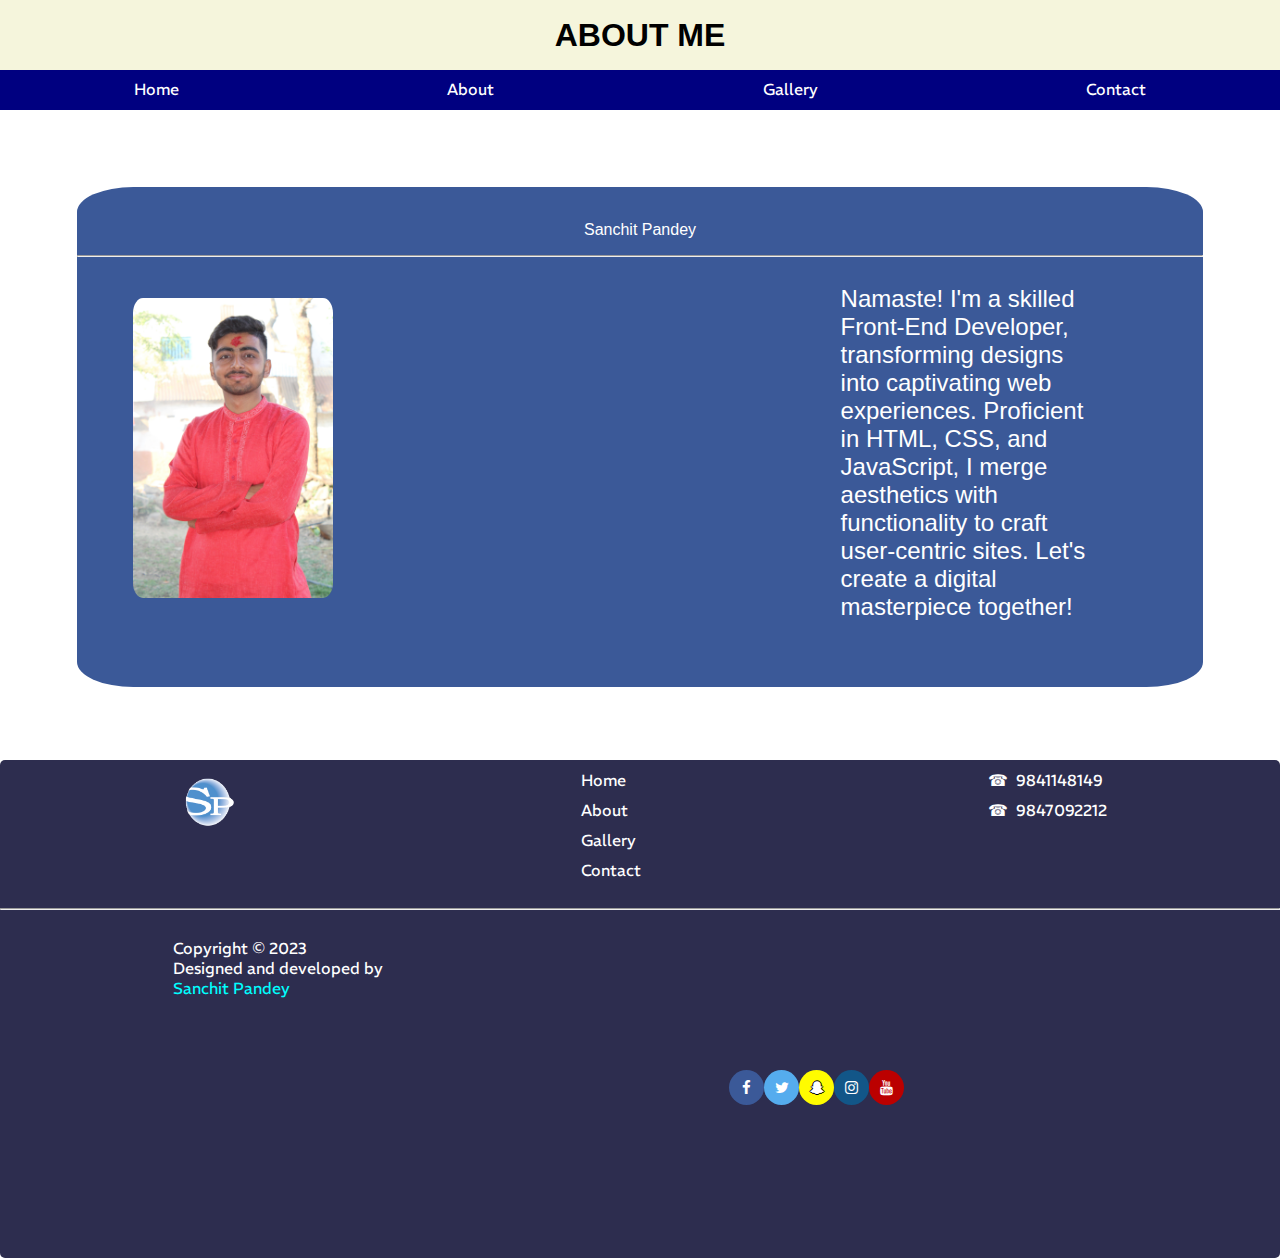
==== about.html @ d189371e "1stcommit" ====
<!DOCTYPE html>
<html lang="en">
<head>
    <meta charset="UTF-8">
    <meta name="viewport" content="width=device-width, initial-scale=1.0">
    <title>Sanchit | About</title>
    <link rel="stylesheet" href="https://cdnjs.cloudflare.com/ajax/libs/font-awesome/4.7.0/css/font-awesome.min.css">

    <link rel="stylesheet" href="about.css">
</head>
<body>
    
    <header>
        <h1 class="head">ABOUT ME</h1>
    </header>
    <nav>
        <a class="nv" href="./index.html">Home</a>
        <a class="nv" href="./about.html">About</a>
        <a class="nv" href="./gallery.html">Gallery</a>
        <a class="nv" href="./contact.html">Contact</a>
    </nav>

    <main>

        <div class="bg">
             <p class="head-txt">Sanchit Pandey</p>
             <hr>
             <div class="items">
           <img src="./img/IMG_6201.JPG" class="dv-img">
           
           <p class="text"> <br> Namaste! I'm a skilled Front-End Developer, transforming designs into captivating web experiences. Proficient in HTML, CSS, and JavaScript, I merge aesthetics with functionality to craft user-centric sites. Let's create a digital masterpiece together!</p>
           
           </div>
        
        </div>
    </main>

    <footer >
        <div class="bottom" >
        <div class="fst" >
           <img class="abc"  src="./img/sp.png" alt="">
        </div>
            <div class="last">
            <a id="ft-btm" class="btm"  href="./home.html" >Home</a>
            <a id="ft-btm" class="btm"  href="./about.html" >About</a>
            <a id="ft-btm" class="btm"  href="./gallery.html" >Gallery</a>
            <a id="ft-btm" class="btm"  href="./contact.html" >Contact</a>
        </div>
        <div class="sec">
            <a id="ft-btm" class="btm"  href="" >&#9742; &nbsp;9841148149</a>
            <a id="ft-btm" class="btm"  href="" >&#9742; &nbsp;9847092212</a>
            
         </div>
       
    </div>
    <br>
    <hr>
    <br>
    <div class="whole">
       <div class="lt" > Copyright &copy; 2023 <br> Designed and developed by <br> <a class="my-name" href="./home.html" >Sanchit Pandey</a></div>
       <div class="text">

        <a target="_blank" href="https://www.facebook.com/Sanchit.Pandeyy/" class="fa fa-facebook"></a>
        <a target="_blank" href="https://twitter.com/Sanchit_48" class="fa fa-twitter"></a>
        <a target="_blank" href="#" class="fa fa-snapchat-ghost"></a>
        <a target="_blank" href="https://www.instagram.com/sanchit_pandeyy/" class="fa fa-instagram"></a>
        <a target="_blank" href="https://www.youtube.com/channel/UCR57kAHNq_MiMV1_6E1IW2Q" class="fa fa-youtube"></a>
       </div>
    </div>

    <br>
    </footer>

</body>
</html>
---- about.css ----
@import url('https://fonts.googleapis.com/css2?family=REM:wght@100&display=swap');

body{
    margin: 0%;
    padding: 0%;
}


.head{
  font-family: Arial, sans-serif;

    margin: 0%;
    display: flex;
    justify-content: center;
    align-items: center;
    background-color: beige;
    height: 70px;

}

nav{
  background-color: navy;
  display: flex;
  font-family: 'REM', sans-serif;
justify-content: space-around;
align-items: center;
height: 40px;
}


.nv{
    color: white;
  
    text-decoration: none;
}


.nv::after {
    content: '';
    display: block;
    margin: auto;
    width: 0%;
    height: 1.5px;
    background: #fff;
    transition: width .4s ease-in;
  }
  
.nv:hover::after {
    width: 100%;
   }


.bg{
    background-color: #3B5998;
    border: 0px solid;
    border-radius: 5%;
    height: 500px;
    margin: 6%;
}

.head-txt{
    color: #fff;
    display: flex;
    justify-content: center;
    font-family: 'Lucida Sans', 'Lucida Sans Regular', 'Lucida Grande', 'Lucida Sans Unicode', Geneva, Verdana, sans-serif;
    padding-top: 3%;
}

.dv-img{
  margin-left: 5%;
    margin-top: 3%;
    border-radius: 5%;
   
    height: 300px;
}

.items{
  
    display: flex;
    justify-content: space-between;
}

.text{
    font-size: x-large;
    display: flex;
    align-items: center;
    width: 250px;
    height: 300px;
     font-family: 'Gill Sans', 'Gill Sans MT', Calibri, 'Trebuchet MS', sans-serif;
    color: #fff;
}



footer{
    font-family: 'REM', sans-serif;
    border-radius: 5px ;
    margin-top: -4px;
    height: fit-content;
    background-color: rgba(22, 22, 60,0.9);
    

  }

 
     .bottom{
     
       display: flex;
       justify-content: space-around;
    
 
       
    }



 
 
     .abc{
       margin-top: 30%; 
       height: 50px;
       width:60px;
     }
 
     a{
      text-decoration: none;
      color: white;
     }
     
     #ft-btm{
       padding-top: 10px;
       display:flex;
       text-decoration: none;
       color: white;
     }

  


     .lt{
     
      color:white;
      }

      .my-name{
        text-decoration: none;
        color: aqua;
      }

     .text{
      margin-right: 10%;
     }

    .whole{
      display: flex;
      justify-content: space-around;
    }

    .fa {
      border-radius: 50%;
      padding: 10px;
      font-size: 15px;
      width: 15px;
      height: 15px;
      text-align: center;
      text-decoration: none;
    }

    .fa:hover {
      opacity: 0.7;
    }

    .fa-facebook {
      background: #3B5998;
      color: white;
    }
    
    .fa-twitter {
      background: #55ACEE;
     
      color: white;
    }

    .fa-youtube {
      background: #bb0000;
      color: white;
    }

    .fa-instagram {
      background: #125688;
      color: white;
    }

    .fa-snapchat-ghost{
     
      background: #fffc00;
      color: white;
      text-shadow: -1px 0 black, 0 1px black, 1px 0 black, 0 -1px black;
    }
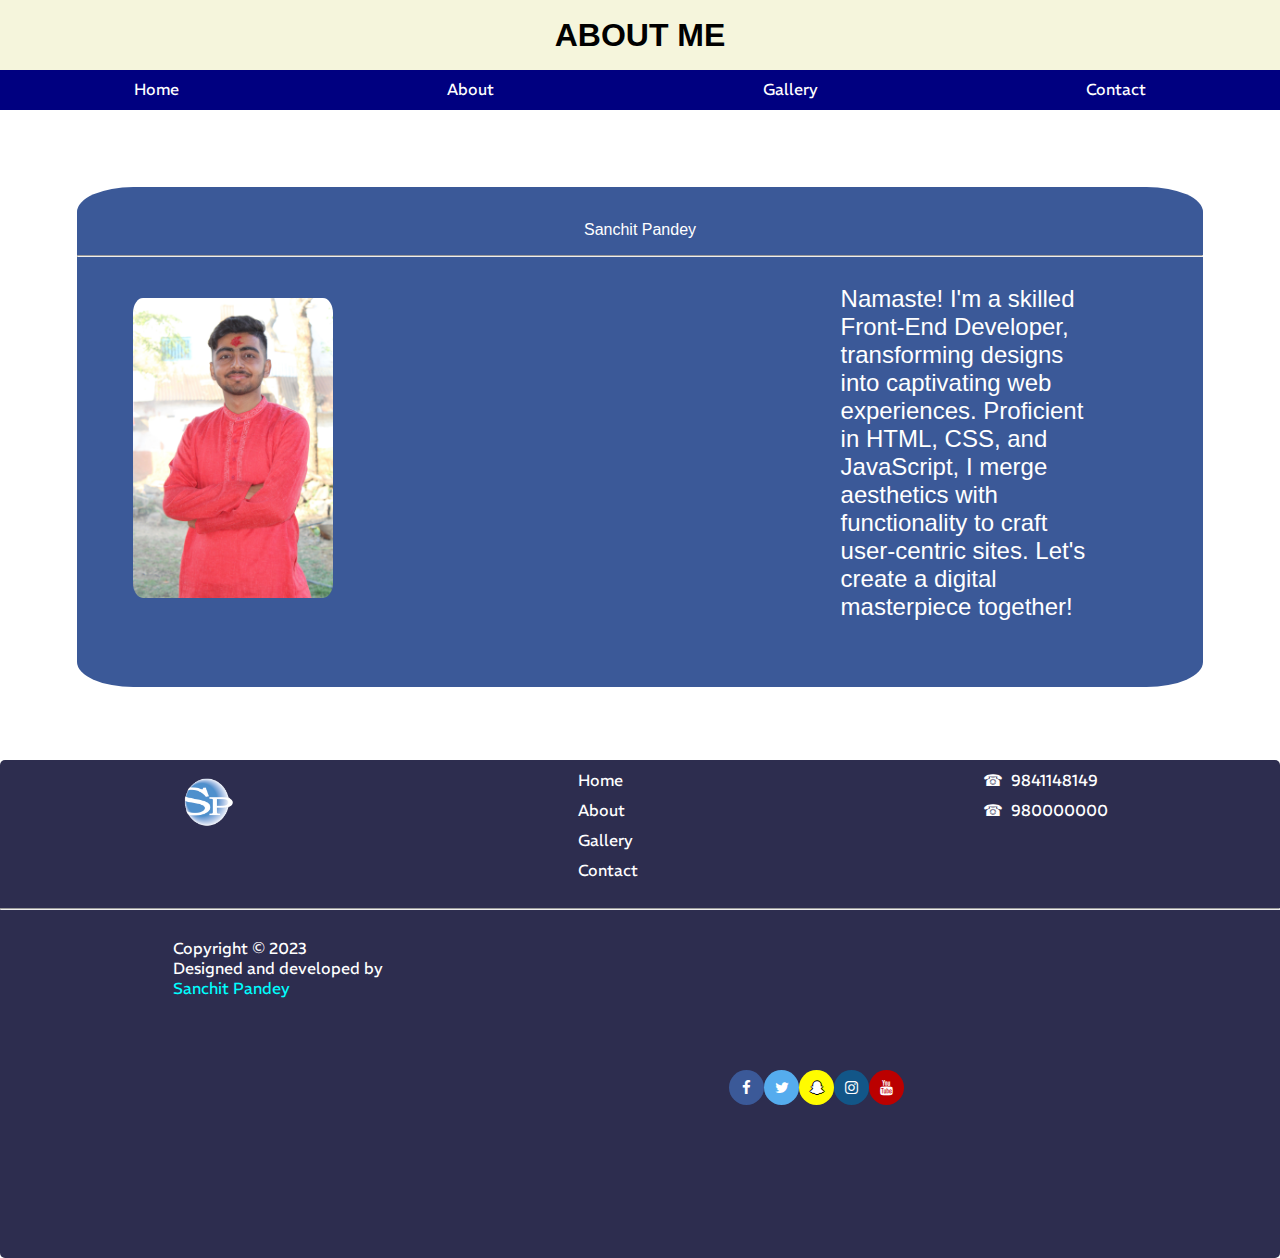
==== commit 81cff506: "nmbr" ====
--- a/about.html
+++ b/about.html
@@ -48,7 +48,7 @@
         </div>
         <div class="sec">
             <a id="ft-btm" class="btm"  href="" >&#9742; &nbsp;9841148149</a>
-            <a id="ft-btm" class="btm"  href="" >&#9742; &nbsp;9847092212</a>
+            <a id="ft-btm" class="btm"  href="" >&#9742; &nbsp;980000000</a>
             
          </div>
        
